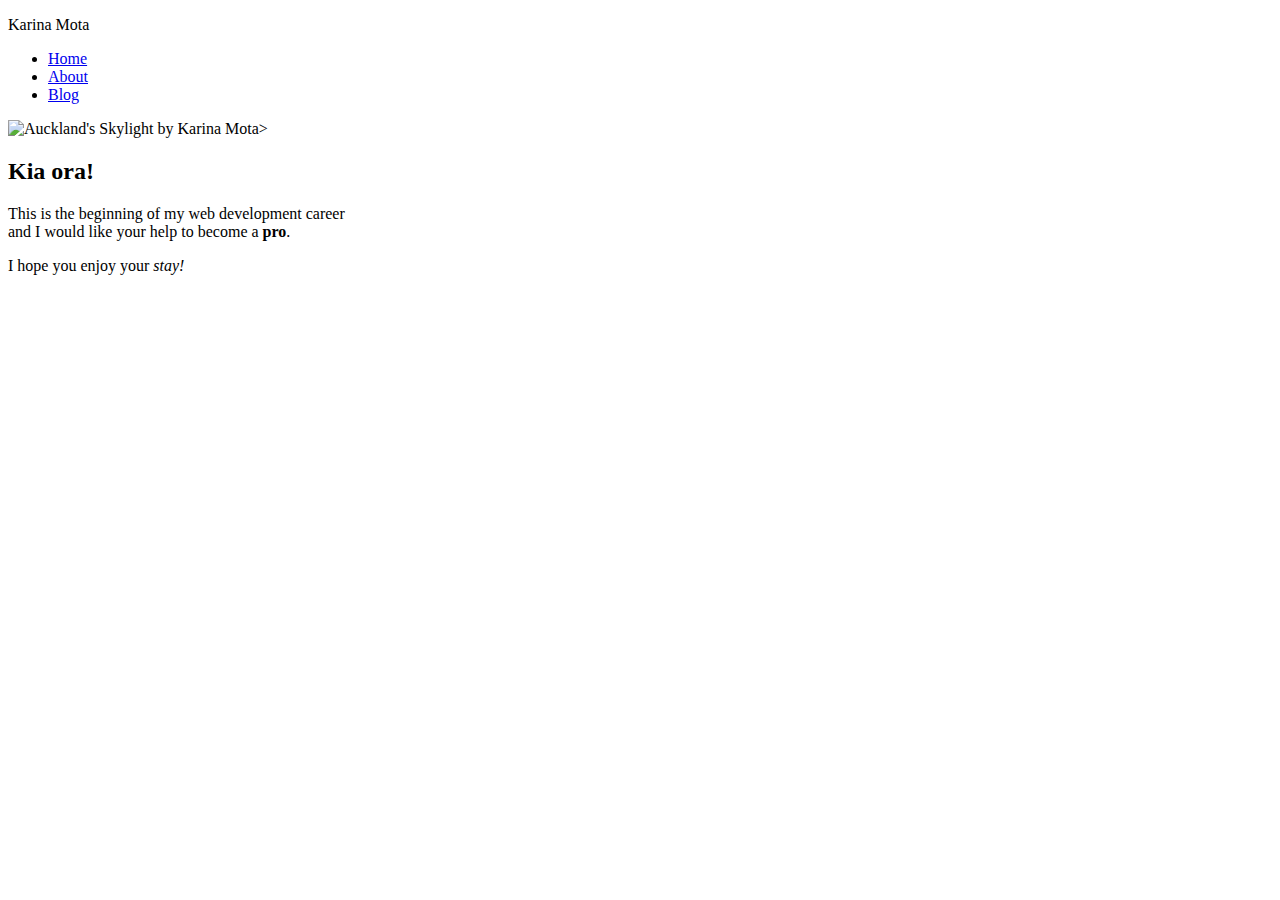
==== blog/index.html @ cbd1b50e "Add blog content, rename files" ====
<!DOCTYPE html>
<html>
  <head>
    <title>Karina's Website</title>
    <meta charset="UTF-8">
    <link href="https://fonts.googleapis.com/css?family=Dancing+Script&display=swap" rel="stylesheet">
    <link href="https://fonts.googleapis.com/css?family=Open+Sans+Condensed:300&display=swap" rel="stylesheet">
    <link href="index.css" rel="stylesheet" type="text/css">
    <link href="https://fonts.googleapis.com/css?family=Dancing+Script&display=swap" rel="stylesheet">
  </head>

  <body>
    <!-- header starts here-->

    <div class="logo">
      <p>Karina Mota</p>

    </div>

    <div class="nav">
      <ul>
        <li class="home"><a href="#">Home</a></li>
        <li class="about"><a href="about.html">About</a></li>
        <li class="blog"><a href="blog.html">Blog</a></li>
        <!--<li class="feedback"><a href="feedback.html">Feedback</a></li>-->
      </ul>
    </div>



    <div class="photo-main-page">
    <img src="Photos/auckland-bw.jpg" alt="Auckland's Skylight by Karina Mota>"
    </div> 

    <!--description starts here-->
    <h2>Kia ora!</h2> 
    <p> This is the beginning of my web development career<br>
        and I would like your help to become a <strong>pro</strong>.<br>
    </p>
 
    <p> I hope you enjoy your <em>stay!</em></p>

    <!--description ends here-->
  </body>
</html>
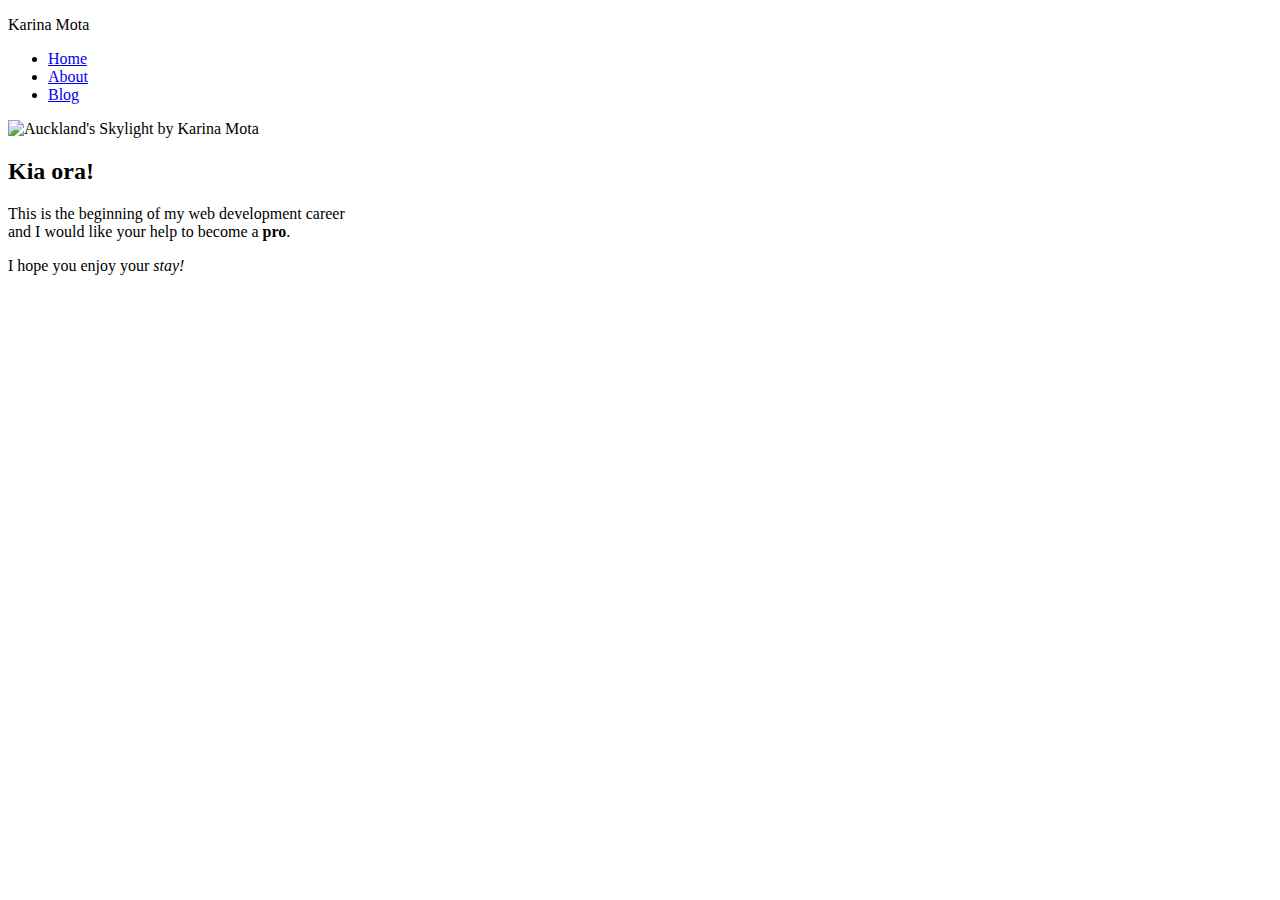
==== commit 2742bf91: "Fix bug file names" ====
--- a/blog/index.html
+++ b/blog/index.html
@@ -5,7 +5,7 @@
     <meta charset="UTF-8">
     <link href="https://fonts.googleapis.com/css?family=Dancing+Script&display=swap" rel="stylesheet">
     <link href="https://fonts.googleapis.com/css?family=Open+Sans+Condensed:300&display=swap" rel="stylesheet">
-    <link href="index.css" rel="stylesheet" type="text/css">
+    <link href="/Users/karina/Documents/Dev-Academy/karina-mota.github.io/karina-mota.github.io/styles/index.css" rel="stylesheet" type="text/css">
     <link href="https://fonts.googleapis.com/css?family=Dancing+Script&display=swap" rel="stylesheet">
   </head>
 
@@ -29,7 +29,7 @@
 
 
     <div class="photo-main-page">
-    <img src="Photos/auckland-bw.jpg" alt="Auckland's Skylight by Karina Mota>"
+      <img src="/Users/karina/Documents/Dev-Academy/karina-mota.github.io/karina-mota.github.io/Photos/auckland-bw.jpg" alt="Auckland's Skylight by Karina Mota"> 
     </div> 
 
     <!--description starts here-->
